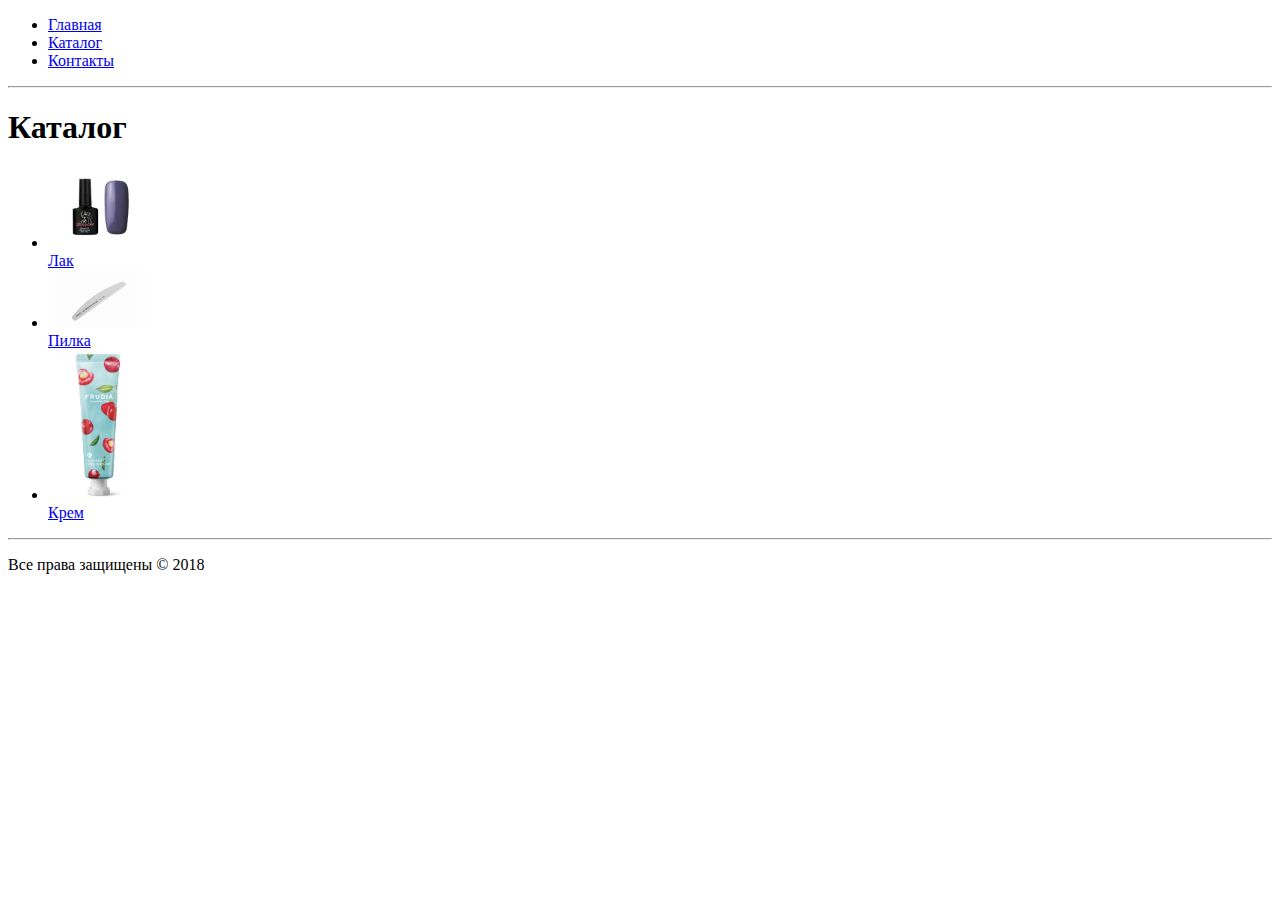
==== catalog.html @ ff6041ba "second lesson" ====
<!DOCTYPE html>
<html lang="en">

<head>
    <meta charset="UTF-8">
    <title>Каталог</title>
</head>

<body>
    <ul class="menu">
        <li><a href="index.html">Главная</a></li>
        <li><a href="catalog.html">Каталог</a></li>
        <li><a href="contacts.html">Контакты</a></li>
    </ul>
    <hr>
    <h1>Каталог</h1>
    <ul>
        <li>
            <img src="img/lac1.jpg" alt="лак" width="100px">
            <br>
            <a href="catalog/lac.html">Лак</a>
        </li>
        <li>
            <img src="img/pilca.jpg" alt="пилка" width="100px">
            <br>
            <a href="catalog/pilca.html">Пилка</a>
        </li>
        <li>
            <img src="img/cream_for_hand.jpg" alt="крем" width="100px">
            <br>
            <a href="catalog/cream.html">Крем</a>
        </li>
    </ul>
    <hr>
    <p>Все права защищены &copy;&nbsp;2018</p>
</body>

</html>
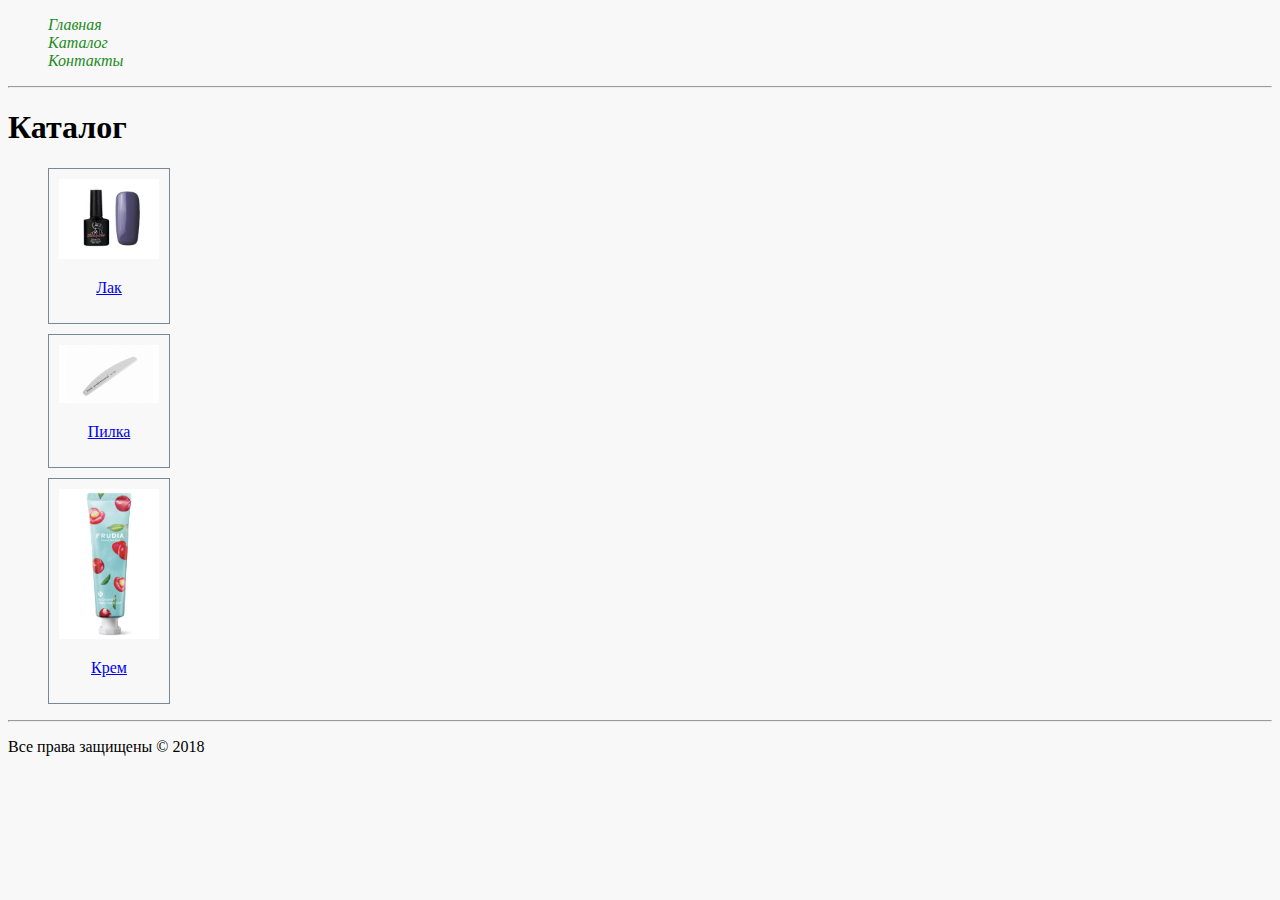
==== commit 2270f91b: "third lesson" ====
--- a/catalog.html
+++ b/catalog.html
@@ -4,6 +4,7 @@
 <head>
     <meta charset="UTF-8">
     <title>Каталог</title>
+    <link rel="stylesheet" href="style.css">
 </head>
 
 <body>
@@ -14,21 +15,21 @@
     </ul>
     <hr>
     <h1>Каталог</h1>
-    <ul>
+    <ul class="catalog">
         <li>
             <img src="img/lac1.jpg" alt="лак" width="100px">
             <br>
-            <a href="catalog/lac.html">Лак</a>
+            <p><a href="catalog/lac.html">Лак</a></p>
         </li>
         <li>
             <img src="img/pilca.jpg" alt="пилка" width="100px">
             <br>
-            <a href="catalog/pilca.html">Пилка</a>
+            <p><a href="catalog/pilca.html">Пилка</a></p>
         </li>
         <li>
             <img src="img/cream_for_hand.jpg" alt="крем" width="100px">
             <br>
-            <a href="catalog/cream.html">Крем</a>
+            <p><a href="catalog/cream.html">Крем</a></p>
         </li>
     </ul>
     <hr>
--- a/style.css
+++ b/style.css
@@ -0,0 +1,66 @@
+body {
+    background: #f8f8f8;
+}
+
+.menu {
+    list-style-type: none
+}
+.menu a {
+    text-decoration: none;
+    font-size: 16px;
+    font-style: italic;
+    color: forestgreen;
+}
+h3 {
+    color: black;
+    font-size: 18px;
+    font-weight: 400;
+    background: #eaeaea;    
+}
+.short {
+    color: #707070;
+    font-size: 14px;
+    font-style: italic;
+    line-height: 16px;
+}
+.long {
+    color: #484343;
+    font-size: 16px;
+    font-weight: 400;
+    line-height: 24px;
+    text-align: left;
+}
+.list-char {
+    color: mediumslateblue;
+    text-decoration: underline;
+    list-style-image: url(http://www.inavto.ru/upload/medialibrary/684/68422c0b51f6a12da65db15ada945e6c.png);
+    margin-left: 20px;
+}
+input[type="text"],
+input[type="email"] {
+    width: 200px;
+    height: 20px;
+}
+.color-input{
+    color: darkslategray;
+    font-size: 16px;
+    font-style: italic;
+}
+
+.hand-border {
+    padding: 10px;
+    background: #eaeaea;
+}
+
+.catalog{
+    list-style-type: none;
+}
+.catalog p {
+    text-align: center;
+}
+.catalog li{
+    border: 1px solid lightslategrey;
+    width: 100px;
+    padding: 10px;
+    margin-bottom: 10px;
+}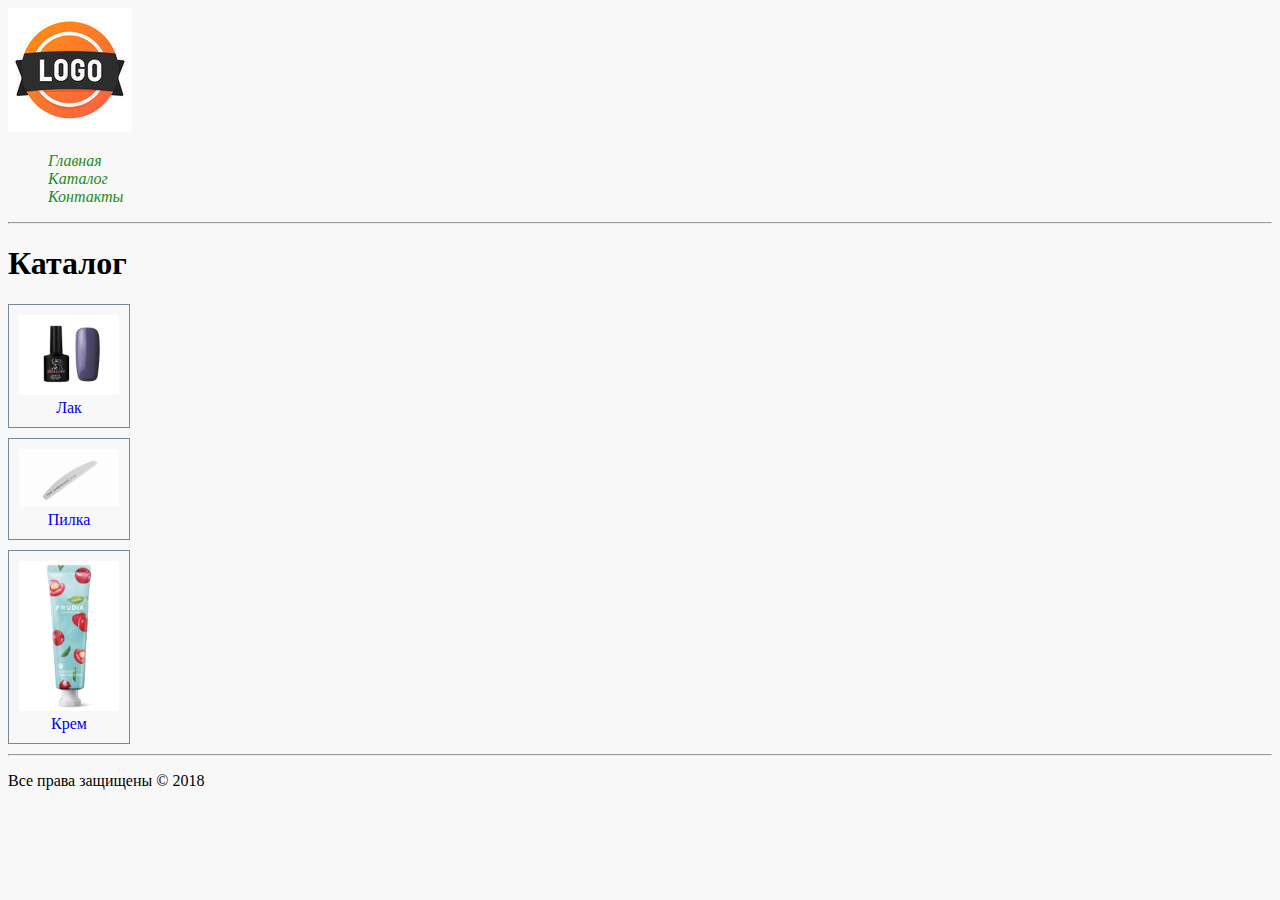
==== commit f92974bb: "4th lesson" ====
--- a/catalog.html
+++ b/catalog.html
@@ -8,32 +8,33 @@
 </head>
 
 <body>
-    <ul class="menu">
-        <li><a href="index.html">Главная</a></li>
-        <li><a href="catalog.html">Каталог</a></li>
-        <li><a href="contacts.html">Контакты</a></li>
-    </ul>
-    <hr>
-    <h1>Каталог</h1>
-    <ul class="catalog">
-        <li>
-            <img src="img/lac1.jpg" alt="лак" width="100px">
-            <br>
-            <p><a href="catalog/lac.html">Лак</a></p>
-        </li>
-        <li>
-            <img src="img/pilca.jpg" alt="пилка" width="100px">
-            <br>
-            <p><a href="catalog/pilca.html">Пилка</a></p>
-        </li>
-        <li>
-            <img src="img/cream_for_hand.jpg" alt="крем" width="100px">
-            <br>
-            <p><a href="catalog/cream.html">Крем</a></p>
-        </li>
-    </ul>
-    <hr>
-    <p>Все права защищены &copy;&nbsp;2018</p>
+    <div class="header">
+        <img src="img/logo.jpg" alt="" class="logo">
+        <ul class="menu">
+            <li><a href="index.html">Главная</a></li>
+            <li><a href="catalog.html">Каталог</a></li>
+            <li><a href="contacts.html">Контакты</a></li>
+        </ul>
+        <hr>
+    </div>
+    <div class="content">
+        <h1>Каталог</h1>
+        <div class="catalog">
+            <div class="catalog-item">
+                <a href="catalog/lac.html"><img src="img/lac1.jpg" alt="лак" width="100px"><br>Лак</a>
+            </div>
+            <div class="catalog-item">
+                <a href="catalog/pilca.html"><img src="img/pilca.jpg" alt="пилка" width="100px"><br>Пилка</a>
+            </div>
+            <div class="catalog-item"><a href="catalog/cream.html"><img src="img/cream_for_hand.jpg" alt="крем" width="100px">
+                <br>Крем</a>
+            </div>
+        </div>
+    </div>
+    <div class="footer">
+        <hr>
+        <p>Все права защищены &copy;&nbsp;2018</p>
+    </div>
 </body>
 
 </html>--- a/style.css
+++ b/style.css
@@ -32,7 +32,6 @@
 }
 .list-char {
     color: mediumslateblue;
-    text-decoration: underline;
     list-style-image: url(http://www.inavto.ru/upload/medialibrary/684/68422c0b51f6a12da65db15ada945e6c.png);
     margin-left: 20px;
 }
@@ -41,6 +40,16 @@
     width: 200px;
     height: 20px;
 }
+input[type="email"]:focus {
+    color: mediumvioletred;
+    background: lightblue;
+}
+
+input[type="text"],
+input[type="email"],
+textarea {
+    text-transform: capitalize;
+}
 .color-input{
     color: darkslategray;
     font-size: 16px;
@@ -48,19 +57,40 @@
 }
 
 .hand-border {
-    padding: 10px;
-    background: #eaeaea;
+    outline: 1px solid lightslategrey;
+}
+.hand-border:hover {
+    outline: none
 }
 
 .catalog{
-    list-style-type: none;
-}
-.catalog p {
     text-align: center;
 }
-.catalog li{
+.catalog .catalog-item{
     border: 1px solid lightslategrey;
     width: 100px;
     padding: 10px;
     margin-bottom: 10px;
+}
+.catalog .catalog-item a{
+    text-decoration: none;
+}
+.menu li a:hover {
+    color:red
+}
+.menu li a:active {
+    color:blue
+}
+.goods p::first-letter{
+    font-family: monospace;
+    font-size: 30px;
+}
+table,
+td{
+    border: 1px solid lightgrey;
+    border-spacing: 0;
+    text-align: center;
+}
+table tr:first-child{
+    height: 50px;
 }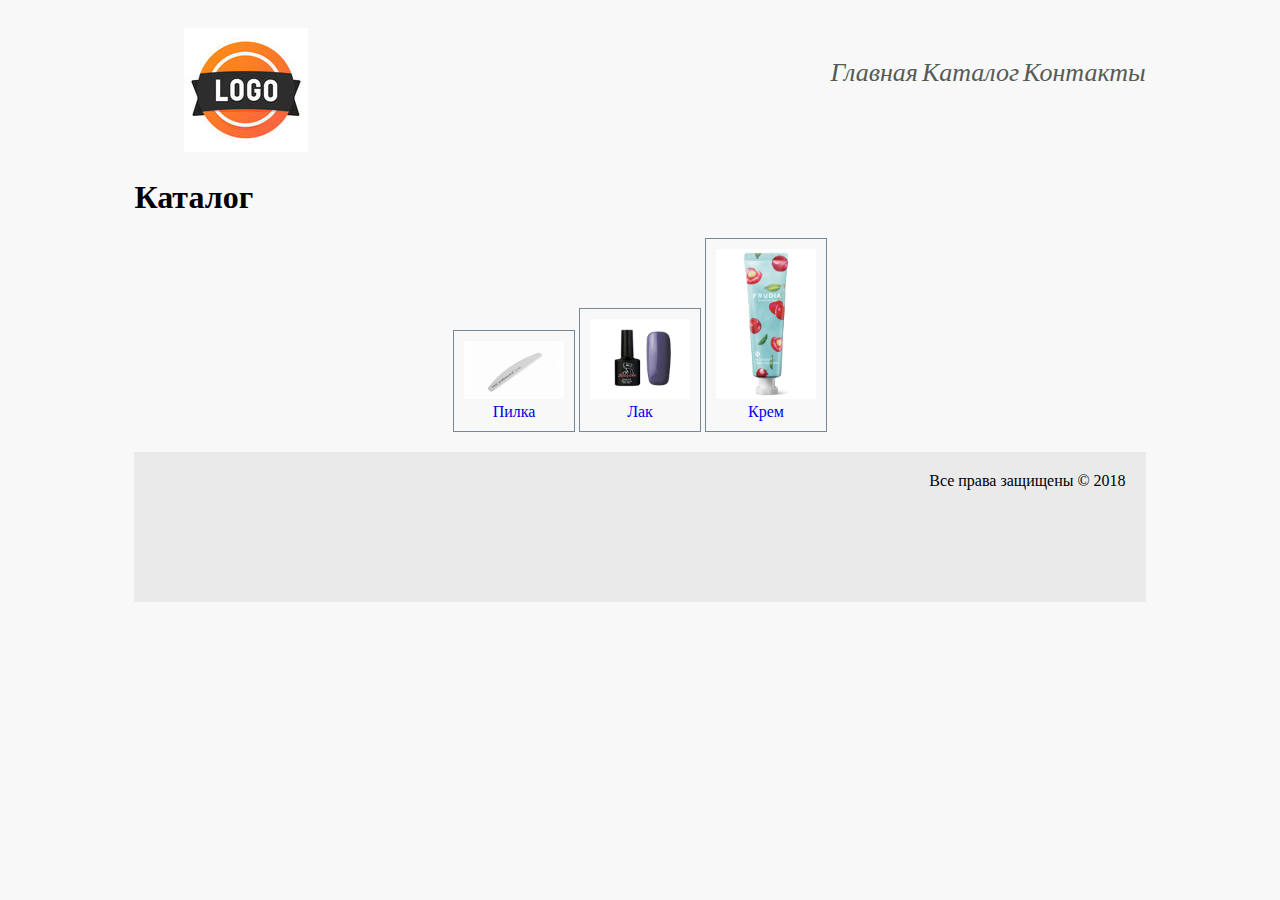
==== commit ec9cd0e2: "fifth lesson" ====
--- a/catalog.html
+++ b/catalog.html
@@ -8,32 +8,34 @@
 </head>
 
 <body>
-    <div class="header">
-        <img src="img/logo.jpg" alt="" class="logo">
-        <ul class="menu">
-            <li><a href="index.html">Главная</a></li>
-            <li><a href="catalog.html">Каталог</a></li>
-            <li><a href="contacts.html">Контакты</a></li>
-        </ul>
-        <hr>
-    </div>
-    <div class="content">
-        <h1>Каталог</h1>
-        <div class="catalog">
-            <div class="catalog-item">
-                <a href="catalog/lac.html"><img src="img/lac1.jpg" alt="лак" width="100px"><br>Лак</a>
-            </div>
-            <div class="catalog-item">
-                <a href="catalog/pilca.html"><img src="img/pilca.jpg" alt="пилка" width="100px"><br>Пилка</a>
-            </div>
-            <div class="catalog-item"><a href="catalog/cream.html"><img src="img/cream_for_hand.jpg" alt="крем" width="100px">
-                <br>Крем</a>
+    <div class="container">
+        <div class="header">
+            <img src="img/logo.jpg" alt="" class="logo">
+            <ul class="menu">
+                <li><a href="index.html">Главная</a></li>
+                <li><a href="catalog.html">Каталог</a></li>
+                <li><a href="contacts.html">Контакты</a></li>
+            </ul>
+        </div>
+        <div class="content">
+            <h1>Каталог</h1>
+            <div class="catalog">
+                    <div class="catalog-item">
+                            <a href="catalog/pilca.html"><img src="img/pilca.jpg" alt="пилка" width="100px"><br>Пилка</a>
+                        </div>
+                <div class="catalog-item">
+                    <a href="catalog/lac.html"><img src="img/lac1.jpg" alt="лак" width="100px"><br>Лак</a>
+                </div>
+                
+                <div class="catalog-item"><a href="catalog/cream.html"><img src="img/cream_for_hand.jpg" alt="крем"
+                            width="100px">
+                        <br>Крем</a>
+                </div>
             </div>
         </div>
-    </div>
-    <div class="footer">
-        <hr>
-        <p>Все права защищены &copy;&nbsp;2018</p>
+        <div class="footer">
+            <p>Все права защищены &copy;&nbsp;2018</p>
+        </div>
     </div>
 </body>
 
--- a/style.css
+++ b/style.css
@@ -1,5 +1,11 @@
 body {
     background: #f8f8f8;
+}
+
+.container {
+    width: 80%;
+    height: 80%;
+    margin: 0 auto;
 }
 
 .menu {
@@ -7,9 +13,9 @@
 }
 .menu a {
     text-decoration: none;
-    font-size: 16px;
+    font-size: 26px;
     font-style: italic;
-    color: forestgreen;
+    color: #555b55;
 }
 h3 {
     color: black;
@@ -71,6 +77,7 @@
     width: 100px;
     padding: 10px;
     margin-bottom: 10px;
+    display: inline-block;
 }
 .catalog .catalog-item a{
     text-decoration: none;
@@ -93,4 +100,50 @@
 }
 table tr:first-child{
     height: 50px;
+}
+.header {
+    height: 150px;
+    background: url("https://get.wallhere.com/photo/white-wood-desk-1153334.jpg")
+}
+.logo {
+    margin-top: 20px;
+    margin-left: 50px;
+    float: left;
+}
+.menu li {
+    display: inline;
+}
+.menu {
+    margin-top: 50px;
+    float: right;
+}
+.footer {
+    height: 150px;
+    background: #eaeaea url("https://get.wallhere.com/photo/white-wood-desk-1153334.jpg");
+    margin-top: 10px;
+}
+.footer p {
+    float: right;
+    margin-right: 20px;
+    margin-top: 20px;
+}
+.goog-img{
+    float: left;
+    margin-right: 10px;
+}
+.btn-panel {
+    clear: both;
+}
+.btn-panel .btn-buy{
+    background: #eaeaea;
+    border: 1px solid gray;
+    height: 40px;
+    width: 100px;
+}
+.btn-panel .btn-buy:hover{
+    background: lightgray;
+}
+.btn-panel .btn-buy:active{
+    background: lightgray;
+    border: 4px solid #484343;
 }